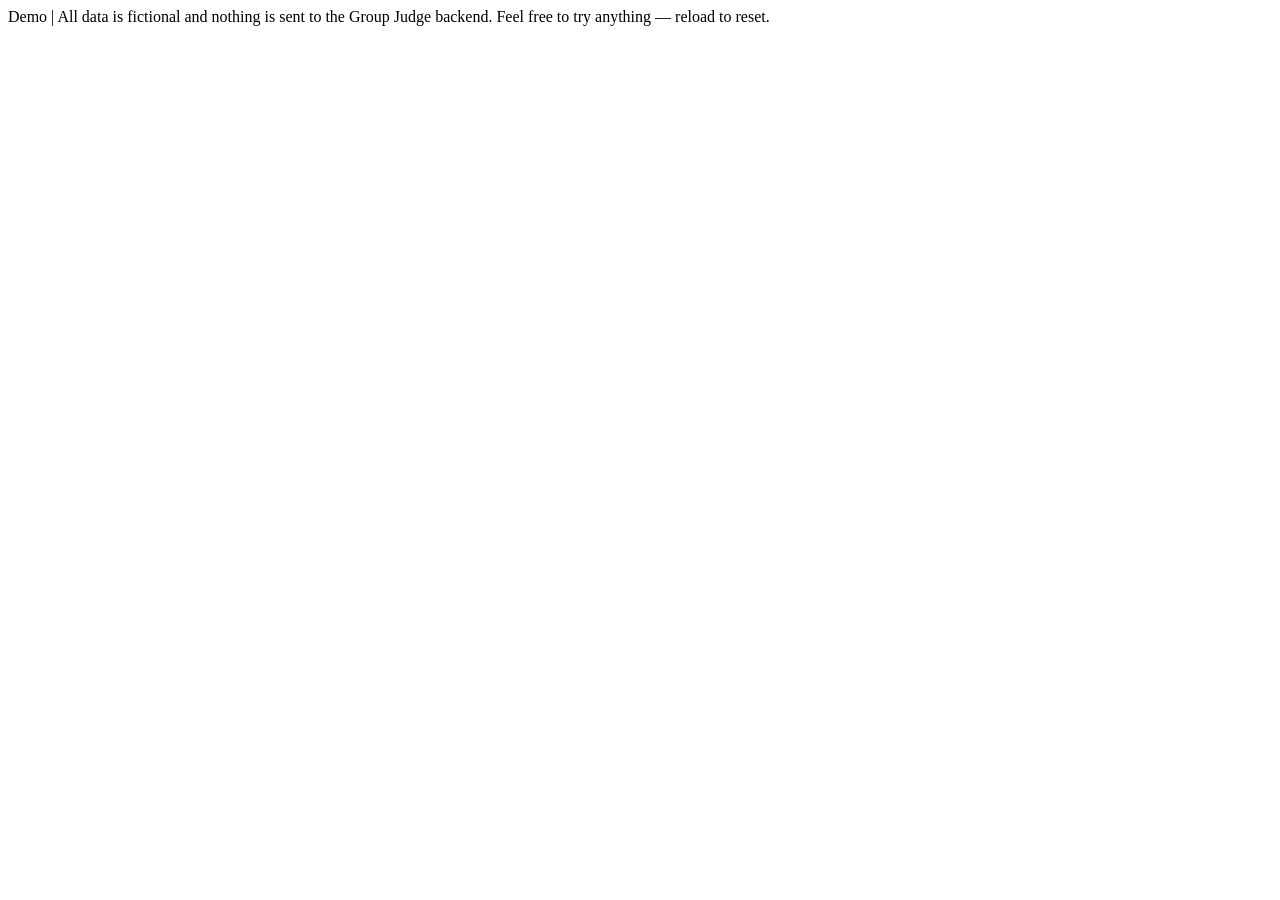
==== demo-en/index.html @ d66df35d "Add a sign-out-everywhere option to the account menu Both layouts get 登出所有裝置 in the account menu. It" ====
<!doctype html>
<html lang="en">
<head>
  <meta charset="utf-8">
  <meta name="viewport" content="width=device-width, initial-scale=1, viewport-fit=cover">
  <meta name="robots" content="noindex">
  <title>Group Judge (Demo)</title>
  <link rel="icon" type="image/png" href="../favicon.png?v=2">

  <!--
    英文示範版：js/、css/ 都是 demo-en/tools/build.py 從正式版翻譯產生的一份，假後端
    一個請求都不會送出去。說明在 demo-en/README.md。
  -->
  <script>
    // ★ 跟正式版、中文示範版同一個來源，localStorage 共用。所有 key 加上「demo-en:」，
    //   讀不到正式版的管理員登入憑證，偏好設定也互不影響。這一段一定要在任何模組之前執行。
    (() => {
      const PREFIX = 'demo-en:';
      const S = Storage.prototype;
      const { getItem, setItem, removeItem } = S;
      S.getItem = function (key) { return getItem.call(this, PREFIX + key); };
      S.setItem = function (key, value) { return setItem.call(this, PREFIX + key, value); };
      S.removeItem = function (key) { return removeItem.call(this, PREFIX + key); };
    })();
    window.__GOOGLE_CLIENT_ID__ = '751584304633-jih4ib0f4ikauc3qlh1o5vkgrit2kr1d.apps.googleusercontent.com';
  </script>

  <link rel="preconnect" href="https://fonts.googleapis.com">
  <link rel="preconnect" href="https://fonts.gstatic.com" crossorigin>
  <link rel="stylesheet" href="https://fonts.googleapis.com/css2?family=Noto+Sans:wght@400;500;700&display=swap">
  <link rel="stylesheet" href="css/base.css?v=49983c500a">
  <link rel="stylesheet" href="demo.css?v=9b0af41176">
  <style>
    /* 英文版換成拉丁字型：正式版的 Noto Sans TC 會把 ’ “ ” — 這些標點畫成全形，英文看起來很怪。 */
    :root { --font: "Noto Sans", -apple-system, BlinkMacSystemFont, "Segoe UI", Roboto, "Helvetica Neue", Arial, sans-serif; }
  </style>
  <!-- stamp:start（demo-en/tools/build.py 產生的，不要手改） -->
  <script>window.__ASSET_VERSIONS__ = {"css/desktop.css": "2664f10653", "css/mobile.css": "b1440c5405"};</script>
  <script type="importmap">
{
  "imports": {
    "./js/api.js": "./js/api.js?v=b45185c78f",
    "./js/auth.js": "./js/auth.js?v=89ee1c30eb",
    "./js/data.js": "./js/data.js?v=1ffbe86987",
    "./js/desktop/cleanup.js": "./js/desktop/cleanup.js?v=4c2f80097c",
    "./js/desktop/members.js": "./js/desktop/members.js?v=6375db0e45",
    "./js/desktop/messages.js": "./js/desktop/messages.js?v=0e6a0627d4",
    "./js/desktop/roster.js": "./js/desktop/roster.js?v=ddf9dffb1f",
    "./js/desktop/rules.js": "./js/desktop/rules.js?v=7ec607a190",
    "./js/desktop/shell.js": "./js/desktop/shell.js?v=448aab7939",
    "./js/desktop/unknown.js": "./js/desktop/unknown.js?v=bf780cb931",
    "./js/device.js": "./js/device.js?v=1af7b54dcd",
    "./js/format.js": "./js/format.js?v=bee5be2d89",
    "./js/logic/cleanup.js": "./js/logic/cleanup.js?v=866e3b2cb1",
    "./js/logic/content.js": "./js/logic/content.js?v=17909aa490",
    "./js/logic/members.js": "./js/logic/members.js?v=c59003dbf7",
    "./js/logic/navigation.js": "./js/logic/navigation.js?v=93d5262fa7",
    "./js/logic/roster.js": "./js/logic/roster.js?v=93587039b8",
    "./js/logic/unknown.js": "./js/logic/unknown.js?v=bbc2082258",
    "./js/main.js": "./js/main.js?v=42ae82bc50",
    "./js/mobile/cleanup.js": "./js/mobile/cleanup.js?v=e3065dfbef",
    "./js/mobile/members.js": "./js/mobile/members.js?v=df6924adff",
    "./js/mobile/messages.js": "./js/mobile/messages.js?v=33f0b49bae",
    "./js/mobile/roster.js": "./js/mobile/roster.js?v=8ae751e25e",
    "./js/mobile/rules.js": "./js/mobile/rules.js?v=d031242c97",
    "./js/mobile/shell.js": "./js/mobile/shell.js?v=9032963bfa",
    "./js/mobile/unknown.js": "./js/mobile/unknown.js?v=b31c7029e5",
    "./js/session.js": "./js/session.js?v=f7d5b6f6cb",
    "./js/ui.js": "./js/ui.js?v=75d964fc73",
    "./js/widgets.js": "./js/widgets.js?v=433635aa0d"
  }
}
  </script>
  <!-- stamp:end -->
  <script src="https://accounts.google.com/gsi/client?hl=en" async defer></script>
</head>
<body>
  <div class="demo-banner" role="note">Demo | All data is fictional and nothing is sent to the Group Judge backend. Feel free to try anything — reload to reset.</div>
  <div id="app"></div>
  <script type="module" src="js/main.js?v=42ae82bc50"></script>
</body>
</html>
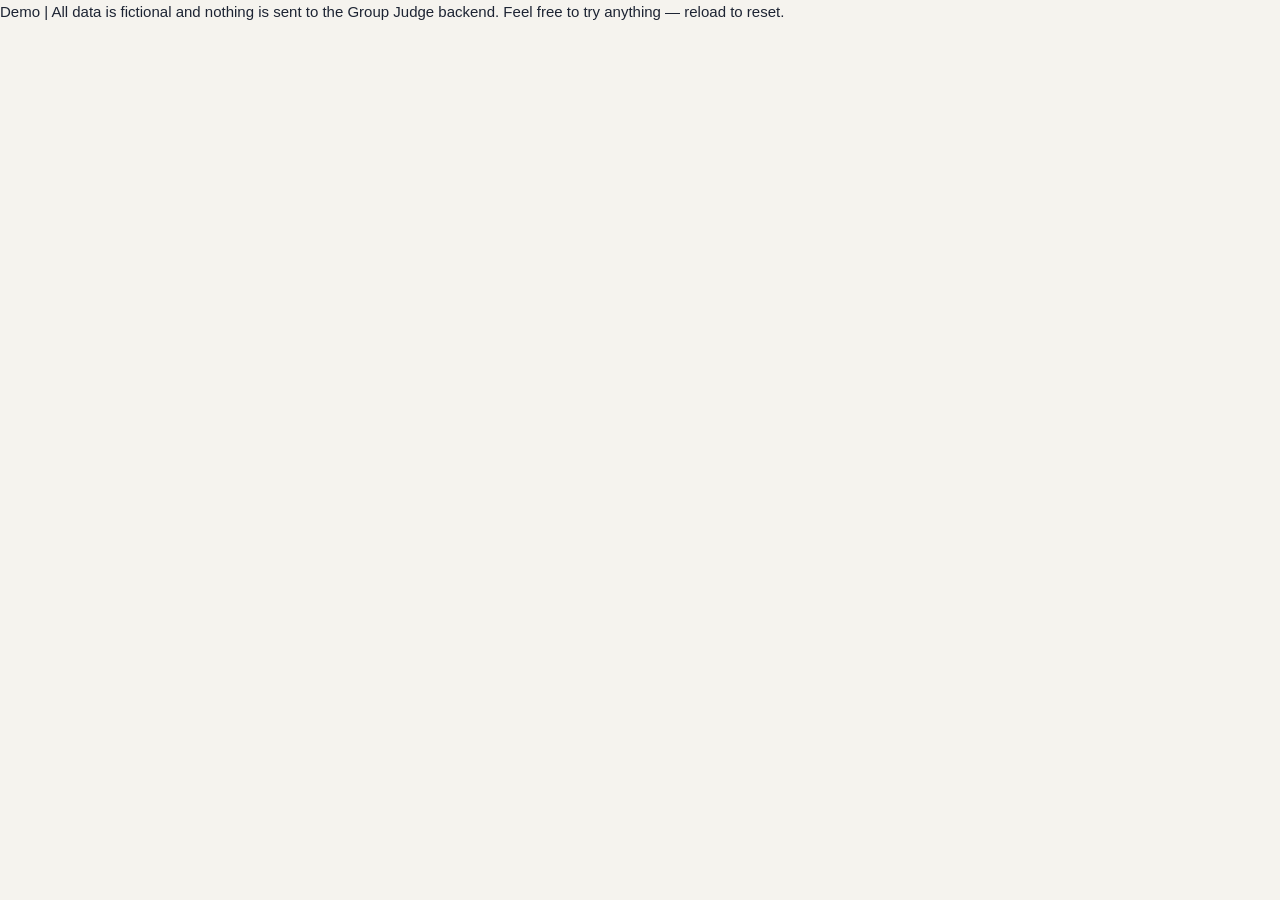
==== commit 2bda4c1e: "Add a read-only activity log tab for admins - New tab (desktop and mobile) listing GET /api/audit ne" ====
--- a/demo-en/index.html
+++ b/demo-en/index.html
@@ -2,6 +2,12 @@
 <html lang="en">
 <head>
   <meta charset="utf-8">
+  <!--
+    CSP：只准載入下面列的來源。示範版不連後端，connect-src 只有 Google 登入。import map 只能
+    寫在頁面裡，靠 sha256 放行，雜湊由 demo-en/tools/build.py 算好填進來。頁面裡不能有一般的 <script>，
+    開頭要先執行的那一段在 boot.js。
+  -->
+  <meta http-equiv="Content-Security-Policy" content="default-src 'self'; object-src 'none'; base-uri 'self'; form-action 'self'; img-src 'self'; script-src 'self' 'sha256-Y+e/4TiCLplKtHt+gc07Uk/Q4xnPDVvNx1LFR6sslqM=' https://accounts.google.com/gsi/client; style-src 'self' 'unsafe-inline' https://accounts.google.com/gsi/style https://fonts.googleapis.com; font-src https://fonts.gstatic.com; frame-src https://accounts.google.com/gsi/; connect-src https://accounts.google.com/gsi/">
   <meta name="viewport" content="width=device-width, initial-scale=1, viewport-fit=cover">
   <meta name="robots" content="noindex">
   <title>Group Judge (Demo)</title>
@@ -11,61 +17,54 @@
     英文示範版：js/、css/ 都是 demo-en/tools/build.py 從正式版翻譯產生的一份，假後端
     一個請求都不會送出去。說明在 demo-en/README.md。
   -->
-  <script>
-    // ★ 跟正式版、中文示範版同一個來源，localStorage 共用。所有 key 加上「demo-en:」，
-    //   讀不到正式版的管理員登入憑證，偏好設定也互不影響。這一段一定要在任何模組之前執行。
-    (() => {
-      const PREFIX = 'demo-en:';
-      const S = Storage.prototype;
-      const { getItem, setItem, removeItem } = S;
-      S.getItem = function (key) { return getItem.call(this, PREFIX + key); };
-      S.setItem = function (key, value) { return setItem.call(this, PREFIX + key, value); };
-      S.removeItem = function (key) { return removeItem.call(this, PREFIX + key); };
-    })();
-    window.__GOOGLE_CLIENT_ID__ = '751584304633-jih4ib0f4ikauc3qlh1o5vkgrit2kr1d.apps.googleusercontent.com';
-  </script>
+  <script src="boot.js?v=2bbbc4433d"></script>
 
   <link rel="preconnect" href="https://fonts.googleapis.com">
   <link rel="preconnect" href="https://fonts.gstatic.com" crossorigin>
   <link rel="stylesheet" href="https://fonts.googleapis.com/css2?family=Noto+Sans:wght@400;500;700&display=swap">
-  <link rel="stylesheet" href="css/base.css?v=49983c500a">
+  <link rel="stylesheet" href="css/base.css?v=e9cefef943">
   <link rel="stylesheet" href="demo.css?v=9b0af41176">
   <style>
     /* 英文版換成拉丁字型：正式版的 Noto Sans TC 會把 ’ “ ” — 這些標點畫成全形，英文看起來很怪。 */
     :root { --font: "Noto Sans", -apple-system, BlinkMacSystemFont, "Segoe UI", Roboto, "Helvetica Neue", Arial, sans-serif; }
+    /* 行動版底部七個頁籤：英文比中文寬，縮小一點才排得下。多一層 .mroot：mobile.css 比這裡晚載入，同樣的權重會被它蓋掉。 */
+    .mroot .mtabs__tab { font-size: 13px; }
   </style>
   <!-- stamp:start（demo-en/tools/build.py 產生的，不要手改） -->
-  <script>window.__ASSET_VERSIONS__ = {"css/desktop.css": "2664f10653", "css/mobile.css": "b1440c5405"};</script>
+  <script type="application/json" id="asset-versions">{"css/desktop.css": "0dd79bc8dd", "css/mobile.css": "4dbb420b29"}</script>
   <script type="importmap">
 {
   "imports": {
-    "./js/api.js": "./js/api.js?v=b45185c78f",
+    "./js/api.js": "./js/api.js?v=65378d35e6",
     "./js/auth.js": "./js/auth.js?v=89ee1c30eb",
-    "./js/data.js": "./js/data.js?v=1ffbe86987",
+    "./js/data.js": "./js/data.js?v=12f60c5db8",
+    "./js/desktop/audit.js": "./js/desktop/audit.js?v=7a72daffe0",
     "./js/desktop/cleanup.js": "./js/desktop/cleanup.js?v=4c2f80097c",
     "./js/desktop/members.js": "./js/desktop/members.js?v=6375db0e45",
     "./js/desktop/messages.js": "./js/desktop/messages.js?v=0e6a0627d4",
     "./js/desktop/roster.js": "./js/desktop/roster.js?v=ddf9dffb1f",
     "./js/desktop/rules.js": "./js/desktop/rules.js?v=7ec607a190",
-    "./js/desktop/shell.js": "./js/desktop/shell.js?v=448aab7939",
+    "./js/desktop/shell.js": "./js/desktop/shell.js?v=b28c623c26",
     "./js/desktop/unknown.js": "./js/desktop/unknown.js?v=bf780cb931",
     "./js/device.js": "./js/device.js?v=1af7b54dcd",
     "./js/format.js": "./js/format.js?v=bee5be2d89",
+    "./js/logic/audit.js": "./js/logic/audit.js?v=3ecc198ba8",
     "./js/logic/cleanup.js": "./js/logic/cleanup.js?v=866e3b2cb1",
     "./js/logic/content.js": "./js/logic/content.js?v=17909aa490",
     "./js/logic/members.js": "./js/logic/members.js?v=c59003dbf7",
-    "./js/logic/navigation.js": "./js/logic/navigation.js?v=93d5262fa7",
+    "./js/logic/navigation.js": "./js/logic/navigation.js?v=a3a9c04044",
     "./js/logic/roster.js": "./js/logic/roster.js?v=93587039b8",
     "./js/logic/unknown.js": "./js/logic/unknown.js?v=bbc2082258",
-    "./js/main.js": "./js/main.js?v=42ae82bc50",
+    "./js/main.js": "./js/main.js?v=6d8e90d6cb",
+    "./js/mobile/audit.js": "./js/mobile/audit.js?v=f11cd8d086",
     "./js/mobile/cleanup.js": "./js/mobile/cleanup.js?v=e3065dfbef",
-    "./js/mobile/members.js": "./js/mobile/members.js?v=df6924adff",
+    "./js/mobile/members.js": "./js/mobile/members.js?v=cd02ca1e68",
     "./js/mobile/messages.js": "./js/mobile/messages.js?v=33f0b49bae",
     "./js/mobile/roster.js": "./js/mobile/roster.js?v=8ae751e25e",
     "./js/mobile/rules.js": "./js/mobile/rules.js?v=d031242c97",
-    "./js/mobile/shell.js": "./js/mobile/shell.js?v=9032963bfa",
+    "./js/mobile/shell.js": "./js/mobile/shell.js?v=9e65e2b090",
     "./js/mobile/unknown.js": "./js/mobile/unknown.js?v=b31c7029e5",
-    "./js/session.js": "./js/session.js?v=f7d5b6f6cb",
+    "./js/session.js": "./js/session.js?v=37879785b2",
     "./js/ui.js": "./js/ui.js?v=75d964fc73",
     "./js/widgets.js": "./js/widgets.js?v=433635aa0d"
   }
@@ -77,6 +76,6 @@
 <body>
   <div class="demo-banner" role="note">Demo | All data is fictional and nothing is sent to the Group Judge backend. Feel free to try anything — reload to reset.</div>
   <div id="app"></div>
-  <script type="module" src="js/main.js?v=42ae82bc50"></script>
+  <script type="module" src="js/main.js?v=6d8e90d6cb"></script>
 </body>
 </html>
--- a/demo-en/css/base.css
+++ b/demo-en/css/base.css
@@ -0,0 +1,408 @@
+/* 自動產生（demo-en/tools/build.py），來源是 css/base.css。不要手改：改 demo-en/tools/translations.py 再重跑。 */
+/*
+ * 兩種版面共用的樣式：顏色與字體的設定、按鈕、標籤、toast、對話框的內容、
+ * 登入畫面，以及共用元件（可編輯的文字、訊息預覽）的內部結構。
+ *
+ * 版面配置——頁首、頁籤列、表格或卡片、對話框是置中還是從底部滑上來——
+ * 都不在這裡，在 desktop.css 與 mobile.css。
+ */
+
+:root {
+  --paper: #f5f3ee;
+  --surface: #ffffff;
+  --surface-sunk: #faf9f6;
+  --ink: #1d2433;
+  --ink-soft: #4a5263;
+  --muted: #7b8291;
+  --line: #e3e0d8;
+  --line-strong: #cfcbc0;
+
+  --primary: #1f2a44;
+  --primary-hover: #2c3a5c;
+  --seal: #c2412d;          /* 印泥紅：品牌、需要注意的操作 */
+  --seal-hover: #a93524;
+  --seal-soft: #fbeae6;
+  --ok: #2c7a57;
+  --ok-soft: #e4f3ea;
+  --warn: #a8690a;
+  --warn-soft: #fbf0d9;
+  /* 成員名單裡「已離開」與「黑名單」那一整列（或那一張卡片）的底色，以及黑底上的字。 */
+  --row-left: #b9b8b5;
+  --row-banned: #15161a;
+  --on-banned: #ffffff;
+  --on-banned-soft: #c9ccd4;
+
+  --radius: 10px;
+  --radius-small: 7px;
+  --shadow: 0 1px 2px rgba(29, 36, 51, .06), 0 4px 16px rgba(29, 36, 51, .06);
+  --shadow-float: 0 12px 40px rgba(29, 36, 51, .22);
+
+  --font: "Noto Sans TC", -apple-system, BlinkMacSystemFont, "PingFang TC",
+          "Microsoft JhengHei", sans-serif;
+}
+
+*, *::before, *::after { box-sizing: border-box; }
+
+html { -webkit-text-size-adjust: 100%; }
+
+body {
+  margin: 0;
+  background: var(--paper);
+  color: var(--ink);
+  font-family: var(--font);
+  font-size: 15px;
+  line-height: 1.6;
+}
+
+button, input, select, textarea { font: inherit; color: inherit; }
+p { margin: 0 0 .7em; }
+p:last-child { margin-bottom: 0; }
+
+/* ── 品牌 ─────────────────────────────────────────────── */
+
+.brand__mark {
+  display: inline-grid;
+  place-items: center;
+  width: 1.75em;
+  height: 1.75em;
+  border-radius: 6px;
+  background: var(--seal);
+  color: #fff;
+  font-weight: 700;
+  font-size: .95em;
+  line-height: 1;
+  flex: none;
+}
+
+/* ── 按鈕 ─────────────────────────────────────────────── */
+
+.btn {
+  display: inline-flex;
+  align-items: center;
+  justify-content: center;
+  gap: .4em;
+  min-height: 38px;
+  padding: 0 16px;
+  border: 1px solid var(--line-strong);
+  border-radius: var(--radius-small);
+  background: var(--surface);
+  color: var(--ink);
+  font-weight: 500;
+  white-space: nowrap;
+  cursor: pointer;
+  transition: background .12s, border-color .12s, opacity .12s;
+}
+.btn:hover:not(:disabled) { background: var(--surface-sunk); border-color: var(--muted); }
+.btn:focus-visible, .linklike:focus-visible, .field:focus-visible {
+  outline: 2px solid var(--primary);
+  outline-offset: 2px;
+}
+.btn:disabled { opacity: .45; cursor: not-allowed; }
+
+.btn--primary { background: var(--primary); border-color: var(--primary); color: #fff; }
+.btn--primary:hover:not(:disabled) { background: var(--primary-hover); border-color: var(--primary-hover); }
+.btn--danger { background: var(--seal); border-color: var(--seal); color: #fff; }
+.btn--danger:hover:not(:disabled) { background: var(--seal-hover); border-color: var(--seal-hover); }
+.btn--ghost { border-color: transparent; background: transparent; color: var(--ink-soft); }
+.btn--ghost:hover:not(:disabled) { background: rgba(29, 36, 51, .06); border-color: transparent; }
+.btn--small { min-height: 30px; padding: 0 10px; font-size: 13px; }
+
+/* 忙碌中：字留著（寬度才不會跳），後面接一個轉圈。 */
+.btn.is-busy { position: relative; opacity: .75; cursor: progress; }
+.btn.is-busy::after {
+  content: "";
+  width: .9em;
+  height: .9em;
+  border: 2px solid currentColor;
+  border-right-color: transparent;
+  border-radius: 50%;
+  animation: spin .7s linear infinite;
+}
+
+.linklike {
+  padding: 0;
+  border: 0;
+  background: none;
+  color: var(--primary);
+  text-decoration: underline;
+  text-underline-offset: 3px;
+  cursor: pointer;
+}
+
+@keyframes spin { to { transform: rotate(360deg); } }
+
+/* ── 輸入 ─────────────────────────────────────────────── */
+
+.field {
+  min-height: 38px;
+  padding: 6px 10px;
+  border: 1px solid var(--line-strong);
+  border-radius: var(--radius-small);
+  background: var(--surface);
+  color: var(--ink);        /* 不跟著所在那一列的字色走：欄位永遠是白底深字 */
+  width: 100%;
+}
+select.field { padding-right: 28px; cursor: pointer; }
+.field:disabled { background: var(--surface-sunk); color: var(--muted); cursor: not-allowed; }
+
+/* ── 標籤 ─────────────────────────────────────────────── */
+
+.badge {
+  display: inline-flex;
+  align-items: center;
+  padding: 1px 8px;
+  border-radius: 999px;
+  font-size: 12px;
+  font-weight: 500;
+  line-height: 1.7;
+  white-space: nowrap;
+  background: #ecebe6;
+  color: var(--ink-soft);
+}
+.badge--ok { background: var(--ok-soft); color: var(--ok); }
+.badge--warn { background: var(--warn-soft); color: var(--warn); }
+.badge--danger { background: var(--seal-soft); color: var(--seal); }
+.badge--ink { background: var(--ink); color: #fff; }
+
+/* ── 載入中／失敗／沒有資料 ───────────────────────────── */
+
+.loading, .empty, .load-failed {
+  display: grid;
+  justify-items: center;
+  gap: 10px;
+  padding: 48px 16px;
+  color: var(--muted);
+  text-align: center;
+}
+.spinner {
+  width: 26px;
+  height: 26px;
+  border: 3px solid var(--line-strong);
+  border-top-color: var(--primary);
+  border-radius: 50%;
+  animation: spin .8s linear infinite;
+}
+.load-failed__title { color: var(--seal); font-weight: 700; }
+
+/* ── Toast ────────────────────────────────────────────── */
+
+.toast-layer {
+  position: fixed;
+  z-index: 60;
+  left: 0;
+  right: 0;
+  bottom: calc(24px + env(safe-area-inset-bottom));
+  display: grid;
+  justify-items: center;
+  gap: 8px;
+  padding: 0 16px;
+  pointer-events: none;
+}
+.toast {
+  max-width: min(560px, 100%);
+  padding: 10px 16px;
+  border-radius: var(--radius-small);
+  background: var(--ink);
+  color: #fff;
+  box-shadow: var(--shadow-float);
+  animation: toast-in .18s ease-out;
+}
+.toast--error { background: var(--seal); }
+@keyframes toast-in { from { opacity: 0; transform: translateY(8px); } }
+
+/* ── 對話框（外框的位置在 desktop.css／mobile.css）──── */
+
+.modal-layer {
+  position: fixed;
+  z-index: 50;
+  inset: 0;
+  display: flex;
+  background: rgba(29, 36, 51, .45);
+}
+.modal {
+  display: flex;
+  flex-direction: column;
+  background: var(--surface);
+  box-shadow: var(--shadow-float);
+  overflow: hidden;
+}
+.modal > div:last-child { display: flex; flex-direction: column; min-height: 0; }
+.modal__title { padding: 18px 20px 0; font-size: 17px; font-weight: 700; }
+.modal__body { padding: 14px 20px 4px; overflow-y: auto; color: var(--ink-soft); }
+.modal__actions {
+  display: flex;
+  justify-content: flex-end;
+  gap: 8px;
+  padding: 14px 20px 18px;
+}
+
+.checklist {
+  display: grid;
+  gap: 2px;
+  margin: 10px 0;
+  padding: 8px 12px;
+  border: 1px solid var(--line);
+  border-radius: var(--radius-small);
+  background: var(--surface-sunk);
+  max-height: 40vh;
+  overflow-y: auto;
+  color: var(--ink);
+}
+.checklist__item { display: flex; align-items: baseline; gap: 8px; padding: 4px 0; }
+.checklist__entry { padding: 4px 0; }
+.checklist__entry + .checklist__entry { border-top: 1px solid var(--line); margin-top: 4px; padding-top: 8px; }
+.checklist__entry div { color: var(--ink-soft); font-size: 14px; }
+label.checklist__item { cursor: pointer; }
+.checklist__item input { flex: none; transform: translateY(2px); }
+
+/* ── 登入畫面 ─────────────────────────────────────────── */
+
+.login {
+  min-height: 100vh;
+  min-height: 100dvh;
+  display: grid;
+  place-items: center;
+  padding: 24px;
+}
+.login__card {
+  display: grid;
+  justify-items: center;
+  gap: 6px;
+  width: min(360px, 100%);
+  padding: 40px 28px 36px;
+  border: 1px solid var(--line);
+  border-radius: 16px;
+  background: var(--surface);
+  box-shadow: var(--shadow);
+}
+.login__brand { display: flex; align-items: center; gap: 10px; font-size: 26px; font-weight: 700; }
+.login__hint { color: var(--muted); margin-bottom: 22px; }
+.login__button { display: grid; justify-items: center; min-height: 44px; color: var(--muted); text-align: center; }
+
+/* ── 可以編輯的一段文字 ───────────────────────────────── */
+
+.etext {
+  border: 1px solid var(--line);
+  border-radius: var(--radius);
+  background: var(--surface);
+}
+.etext.is-editing { border-color: var(--primary); box-shadow: 0 0 0 3px rgba(31, 42, 68, .08); }
+.etext__head {
+  display: flex;
+  align-items: center;
+  justify-content: space-between;
+  gap: 12px;
+  padding: 10px 12px 10px 16px;
+  border-bottom: 1px solid var(--line);
+}
+.etext__label { font-weight: 700; }
+.etext__actions { display: flex; gap: 8px; flex: none; }
+.etext__body { padding: 14px 16px; }
+.etext__text { white-space: pre-wrap; overflow-wrap: anywhere; }
+.etext__text--empty { color: var(--muted); }
+.etext__input {
+  display: block;
+  width: 100%;
+  min-height: 120px;
+  padding: 10px 12px;
+  border: 1px solid var(--line-strong);
+  border-radius: var(--radius-small);
+  background: var(--surface);
+  line-height: 1.6;
+  resize: vertical;
+}
+.etext__input:focus { outline: 2px solid var(--primary); outline-offset: 1px; }
+.etext__counter { margin-top: 6px; color: var(--muted); font-size: 13px; text-align: right; }
+.etext__counter.is-over { color: var(--seal); font-weight: 700; }
+.etext__note {
+  padding: 10px 16px;
+  border-top: 1px solid var(--line);
+  color: var(--muted);
+  font-size: 13px;
+}
+
+/* ── 訊息預覽 ─────────────────────────────────────────── */
+
+.chat__hint { margin-bottom: 10px; font-size: 13px; }
+.chat {
+  display: grid;
+  justify-items: start;
+  gap: 8px;
+  padding: 14px;
+  border-radius: var(--radius);
+  background: #8cabd8;
+}
+.chat__bubble {
+  max-width: min(100%, 460px);
+  padding: 8px 12px;
+  border-radius: 16px;
+  background: #fff;
+  color: #111;
+  white-space: pre-wrap;
+  overflow-wrap: anywhere;
+}
+.chat__loading { color: #fff; }
+.chat__loading--error { font-weight: 700; }
+
+/* 需要先看到的提醒（例如：統計區間有一段小判官沒看到） */
+.notice {
+  padding: 10px 14px;
+  border: 1px solid #ecd9ad;
+  border-radius: var(--radius);
+  background: var(--warn-soft);
+  color: #7a4c05;
+  font-size: 14px;
+}
+
+/* 篩選用的勾選小標籤 */
+/* 「載入更早的…」這種放在清單最下面、置中的按鈕。 */
+.more { display: flex; justify-content: center; margin: 16px 0; }
+
+.chips { display: flex; flex-wrap: wrap; gap: 6px; }
+.chip {
+  display: inline-flex;
+  align-items: center;
+  gap: 6px;
+  min-height: 36px;
+  padding: 0 12px;
+  border: 1px solid var(--line-strong);
+  border-radius: 999px;
+  background: var(--surface);
+  font-size: 14px;
+  white-space: nowrap;
+  cursor: pointer;
+}
+.chip:has(input:checked) { border-color: var(--primary); background: #e9eef8; font-weight: 500; }
+
+/* 對話框裡的單選清單（指認發話者） */
+.quote {
+  margin-bottom: 12px;
+  padding: 10px 12px;
+  border-left: 3px solid var(--line-strong);
+  background: var(--surface-sunk);
+  color: var(--ink);
+  overflow-wrap: anywhere;
+}
+.choices { display: grid; gap: 6px; margin-top: 10px; }
+.choices__item {
+  display: flex;
+  align-items: center;
+  justify-content: space-between;
+  gap: 12px;
+  min-height: 46px;
+  padding: 8px 14px;
+  border: 1px solid var(--line);
+  border-radius: var(--radius-small);
+  background: var(--surface);
+  text-align: left;
+  cursor: pointer;
+}
+.choices__item:hover { border-color: var(--primary); background: #e9eef8; }
+.choices__name { color: var(--ink); font-weight: 500; overflow-wrap: anywhere; }
+
+.muted { color: var(--muted); }
+.nowrap { white-space: nowrap; }
+
+@media (prefers-reduced-motion: reduce) {
+  *, *::before, *::after { animation-duration: .01ms !important; transition-duration: .01ms !important; }
+}
